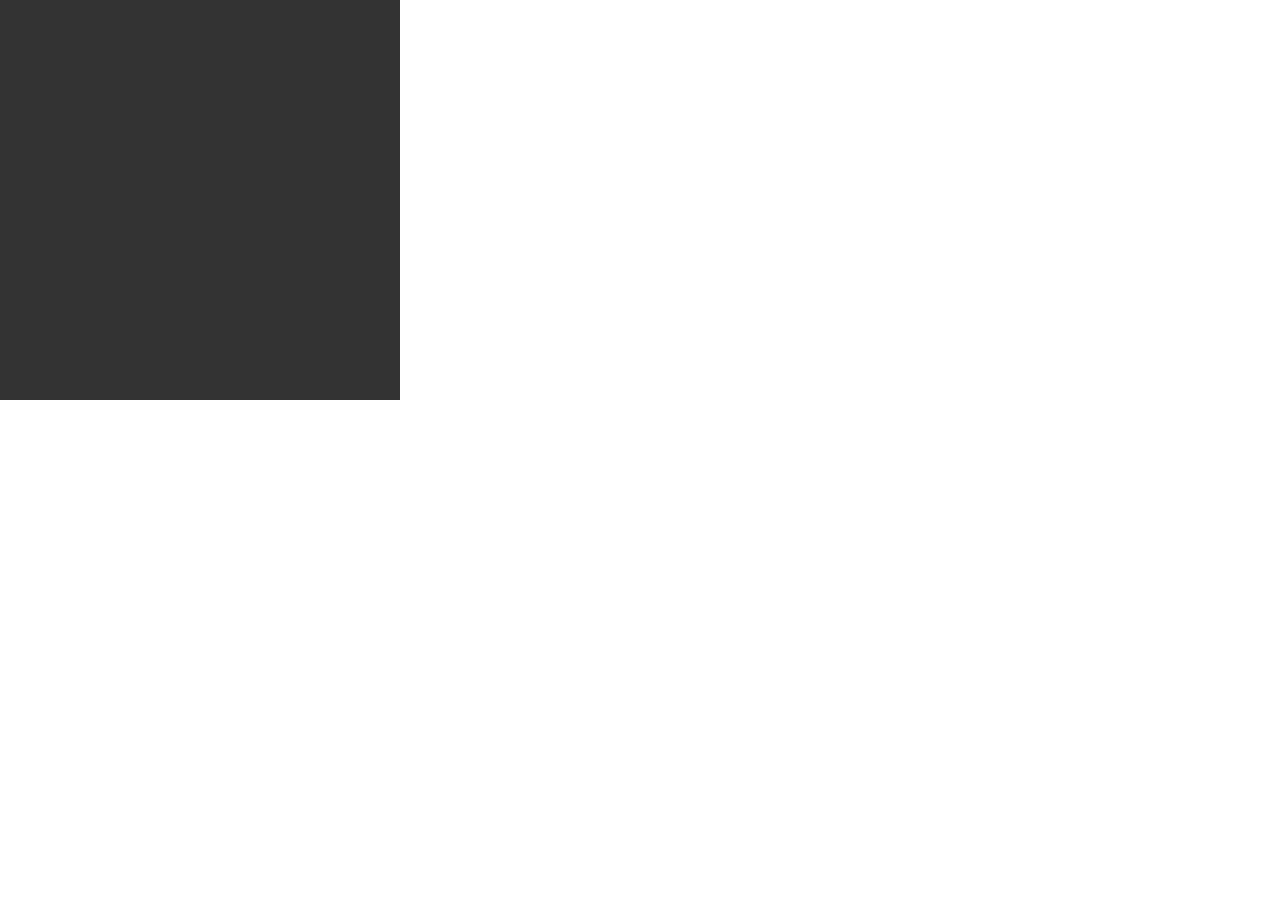
==== labortar_12/index.html @ 74802d41 "add lab@next" ====
<!DOCTYPE html>
<html lang="en">
<head>
    <meta charset="UTF-8">
    <meta http-equiv="X-UA-Compatible" content="IE=edge">
    <meta name="viewport" content="width=device-width, initial-scale=1.0">
    <link rel="stylesheet" href="style.css">
    <script src="script.js" defer></script>
    <title>Labortar - 12</title>
</head>
<body>
    <canvas id="canvas" width="400" height="400" style="background-color:#333"></canvas>
</body>
</html>
---- labortar_12/style.css ----
* {
    margin: 0;
    padding: 0;
    box-sizing: border-box;
}
body {
    overflow-x: hidden;
}
#left, #right {
    position: absolute;
    bottom: 0;
    top: 0;
    cursor: pointer;
}
#left {
    left: 0;
    color: #eee;
}
#right {
    right: 0;
    color: #900;
}
#left div, #right div, #vs {
    cursor: pointer;
    position: absolute;
    top: 50%; 
    left: 50%;
    margin: -50px 0 0 -50px;
    width: 100px;
    height: 100px;
    text-align: center;
    font-weight: bold;
    font-size: 50px;
    line-height: 100px;
    border-radius: 50px;
}
#right, #left div{
    background-color: #900;
}
#left, #right div{
    background-color: #eee;
}
#vs {
    background: #000;
    color: #fff;
    box-shadow: 2px 2px 5px #000;
}
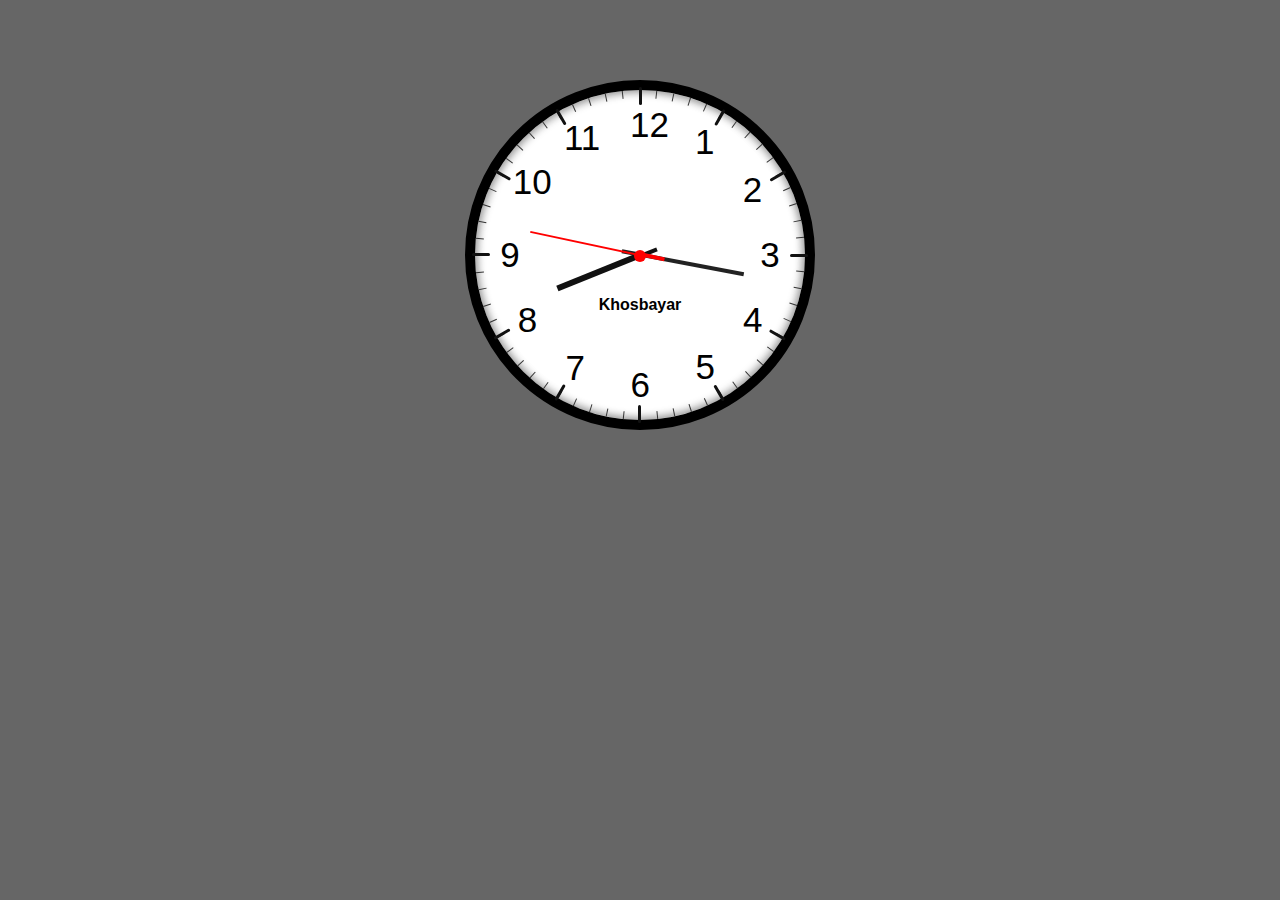
==== commit 7001b63e: "For Buyanaa lab@last kkk" ====
--- a/labortar_12/index.html
+++ b/labortar_12/index.html
@@ -9,6 +9,5 @@
     <title>Labortar - 12</title>
 </head>
 <body>
-    <canvas id="canvas" width="400" height="400" style="background-color:#333"></canvas>
 </body>
 </html>--- a/labortar_12/style.css
+++ b/labortar_12/style.css
@@ -1,47 +1,159 @@
-* {
-    margin: 0;
-    padding: 0;
-    box-sizing: border-box;
+
+* {box-sizing:border-box;}
+
+
+body {
+  margin: 30px auto;
+  font-family: sans-serif;
+  background-color: #666
 }
-body {
-    overflow-x: hidden;
+
+#clock{
+  position: relative;
+  margin: 80px auto;
+  height: 350px;
+  width: 350px;
+  border: 10px solid #000 ;
+  background-color: #FFF;
+  box-shadow: 1px 1px 10px 0px #999 inset, -1px -1px 10px 0px #999 inset ;
+  border-radius: 50%;
 }
-#left, #right {
-    position: absolute;
-    bottom: 0;
-    top: 0;
-    cursor: pointer;
+
+#clock:after{
+  content: 'Khosbayar';
+  position: absolute;
+  font-weight: bold;
+  text-align: center;
+  color: #000;
+  background-color: transparent;
+  width: 100px;
+  display: inline-block;
+  right: calc(50% - 50px);
+  bottom: 32%;
+  z-index: 1;
 }
-#left {
-    left: 0;
-    color: #eee;
+
+#clock > .sep{
+  position: absolute;
+  background-color: transparent;
+  width: 20px;
+  top: 0;
+  right: calc(50% - 10px);
+  height: 100%;
+  z-index: 1;
 }
-#right {
-    right: 0;
-    color: #900;
+
+#clock > .sep:after{
+  content: "";
+  position: absolute;
+  display: block;
+  height: 8px;
+  width: 1px;
+  background-color: #333;
+  top: 0;
+  right: 50%;
+  margin-right: - 0.5px;
 }
-#left div, #right div, #vs {
-    cursor: pointer;
-    position: absolute;
-    top: 50%; 
-    left: 50%;
-    margin: -50px 0 0 -50px;
-    width: 100px;
-    height: 100px;
-    text-align: center;
-    font-weight: bold;
-    font-size: 50px;
-    line-height: 100px;
-    border-radius: 50px;
+
+#clock .clock-num{
+  position: absolute;
+  top: 15px;
+  width: 20px;
+  height: calc(50% - 15px);
+  right: calc(50% - 10px);
+  transform-origin: bottom center;
+  font-size: 35px;
+  z-index: 5;
+  text-align: left
 }
-#right, #left div{
-    background-color: #900;
+
+#clock .clock-num:after{
+  content: "";
+  position: absolute;
+  height: 18px;
+  width: 3px;
+  background-color: #111;
+  top: -18px;
+  right: calc(50% - 1.5px);
+  border-radius: 20px;
+  display: block;
 }
-#left, #right div{
-    background-color: #eee;
+
+#clock .clock-num span{position: absolute !important; }
+
+#Arm1{  
+  position: absolute;
+  top: 16%;
+  height: 34%;
+  width:2px;
+  right: calc(50% - 1px);
+  transform-origin: bottom center;
+  background-color: red;
+  z-index: 3;
 }
-#vs {
-    background: #000;
-    color: #fff;
-    box-shadow: 2px 2px 5px #000;
-}+
+#Arm1:after{
+  content: "";
+  height: 26px;
+  width: 4px;
+  position: absolute;
+  background-color: red;
+  bottom: -25px;
+  z-index: 20;
+}
+
+#Arm2{  
+  position: absolute;
+  top: 18%;
+  height: 32%;
+  width: 4px;
+  right: calc(50% - 2px);
+  transform-origin: bottom center;
+  background-color: #222;
+  z-index: 2;
+}
+
+#Arm2:after{
+  content: "";
+  height: 15px;
+  width: 4px;
+  position: absolute;
+  background-color: #222;
+  bottom: -18px;
+  z-index: 20;
+}
+
+#Arm3{  
+  position: absolute;
+  top: 23%;
+  height: 27%;
+  width: 6px;
+  right: calc(50% - 3px);
+  transform-origin: bottom center;
+  background-color: #111;
+  z-index: 1;
+}
+
+#Arm3:after{
+  content: "";
+  height: 15px;
+  width: 4px;
+  position: absolute;
+  background-color: #111;
+  bottom: -18px;
+  z-index: 20;
+}
+
+
+#center{
+  position: absolute;
+  height: 12px;
+  width: 12px;
+  top: calc(50% - 5px);
+  right: calc(50% - 6px);
+  background-color: red;
+  border-radius: 50%;
+  z-index: 5;
+}
+
+
